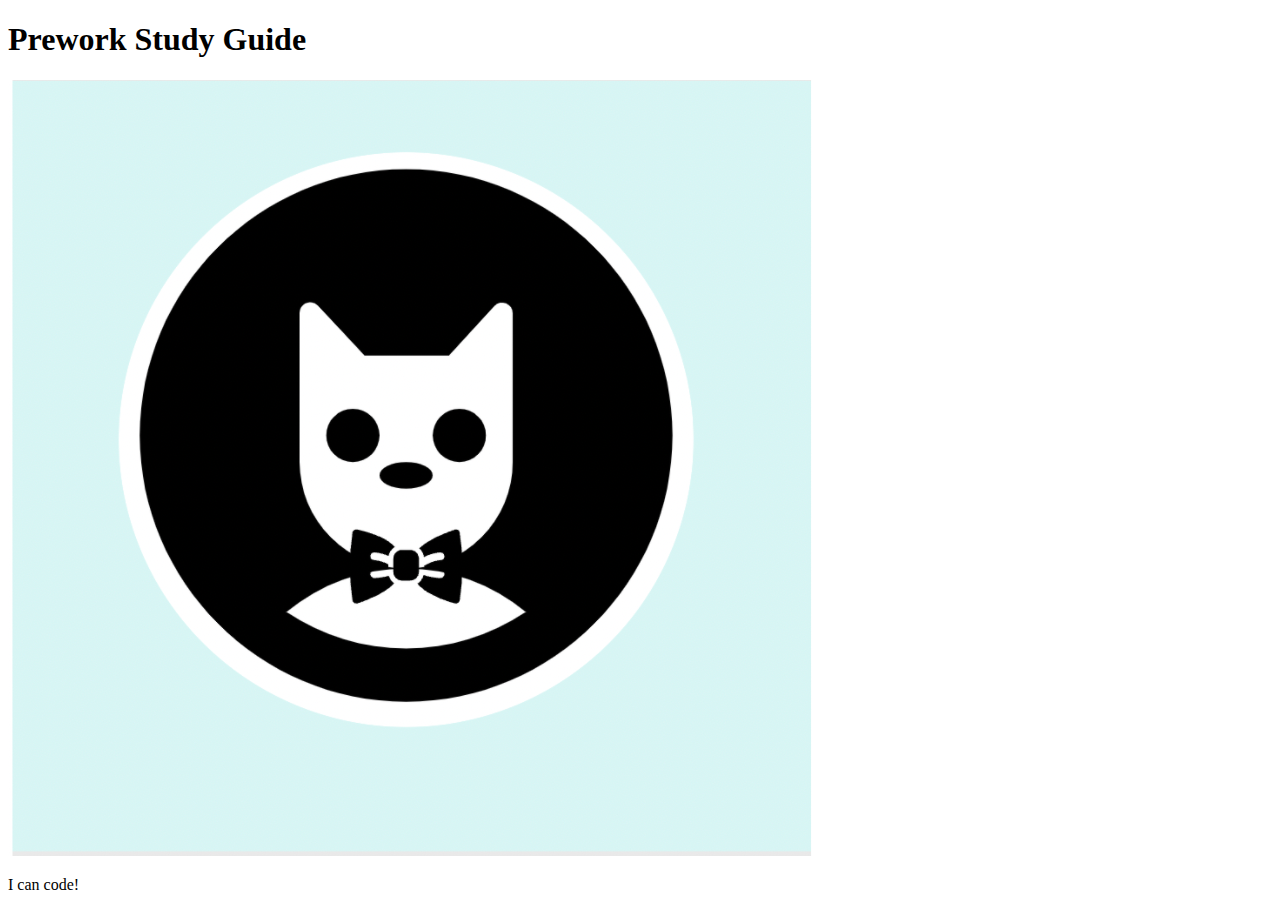
==== prework-study-guide/index.html @ 57048cb7 "add starter code" ====
<!DOCTYPE html>
<html lang="en">
  <head>
    <meta charset="UTF-8" />
    <meta http-equiv="X-UA-Compatible" content="IE=edge" />
    <meta name="viewport" content="width=device-width, initial-scale=1.0" />
    <title>Prework Study Guide</title>
  </head>
  <body>
    <header id="top">
      <h1>Prework Study Guide</h1>
      <img src="./assets/bowtie-cat.png" alt="Profile image of cat wearing a bow tie." />
    </header>
    <main>
      <!-- Student code goes here -->
    </main>

    <footer>
      <p>I can code!</p>
    </footer>
  </body>
</html>
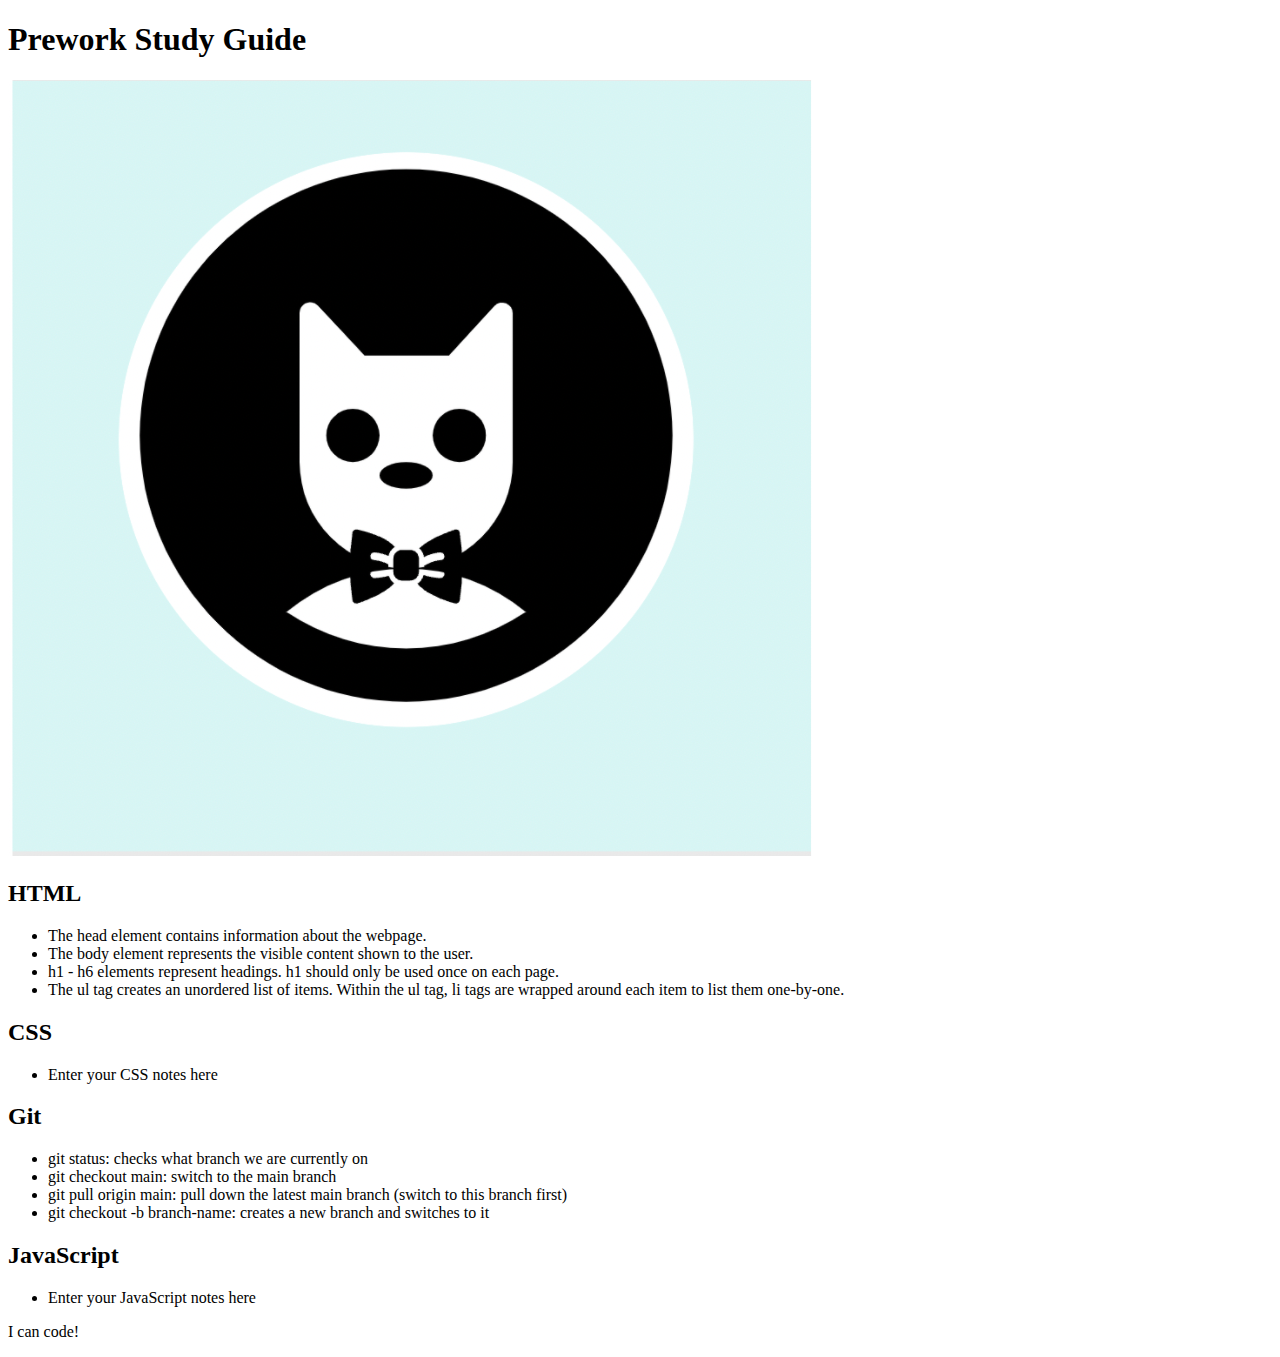
==== commit e5ba25dc: "added code to HTML file" ====
--- a/prework-study-guide/index.html
+++ b/prework-study-guide/index.html
@@ -12,7 +12,39 @@
       <img src="./assets/bowtie-cat.png" alt="Profile image of cat wearing a bow tie." />
     </header>
     <main>
-      <!-- Student code goes here -->
+      <section class="card" id="html-section">
+        <h2>HTML</h2>
+        <ul>
+          <li>The head element contains information about the webpage.</li>
+          <li>The body element represents the visible content shown to the user.</li>
+          <li>h1 - h6 elements represent headings. h1 should only be used once on each page.</li>
+          <li>The ul tag creates an unordered list of items. Within the ul tag, li tags are wrapped around each item to list them one-by-one.</li>
+        </ul>
+      </section>
+
+      <section class="card" id="css-section">
+        <h2>CSS</h2>
+        <ul>
+          <li>Enter your CSS notes here</li>
+        </ul>
+      </section>
+
+      <section class="card" id="git-section">
+        <h2>Git</h2>
+        <ul>
+          <li>git status: checks what branch we are currently on</li>
+          <li>git checkout main: switch to the main branch</li>
+          <li>git pull origin main: pull down the latest main branch (switch to this branch first)</li>
+          <li>git checkout -b branch-name: creates a new branch and switches to it</li>
+        </ul>
+      </section>
+        <h2>JavaScript</h2>
+        <ul>
+          <li>Enter your JavaScript notes here</li>
+        </ul>
+      <section class="card" id="javascript-section">
+
+      </section>
     </main>
 
     <footer>
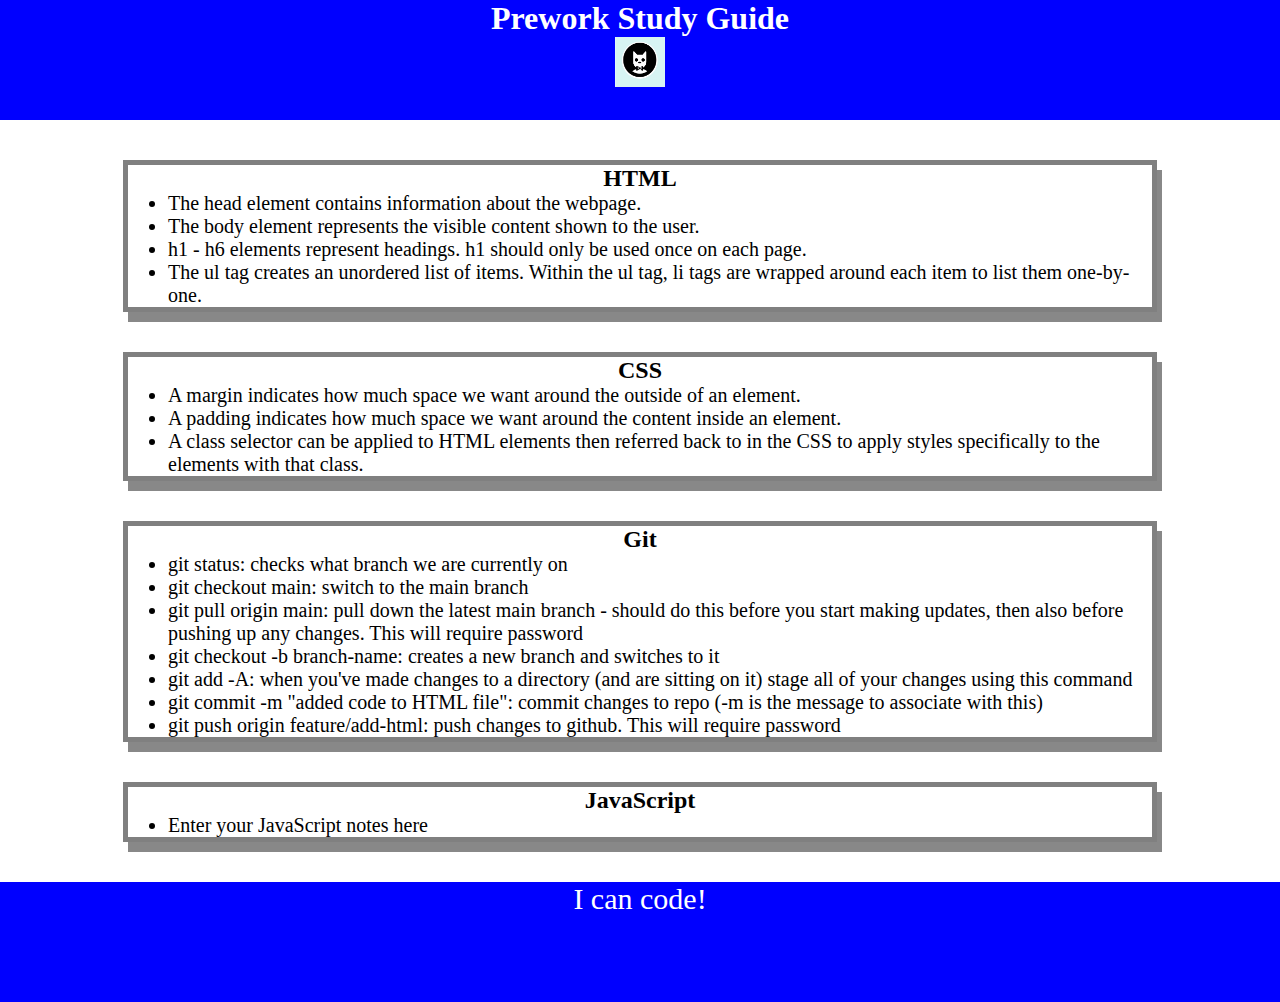
==== commit e22596cc: "added CSS to project" ====
--- a/prework-study-guide/index.html
+++ b/prework-study-guide/index.html
@@ -1,17 +1,23 @@
 <!DOCTYPE html>
 <html lang="en">
+
   <head>
     <meta charset="UTF-8" />
     <meta http-equiv="X-UA-Compatible" content="IE=edge" />
     <meta name="viewport" content="width=device-width, initial-scale=1.0" />
+    <link rel="stylesheet" href="./assets/style.css">
     <title>Prework Study Guide</title>
   </head>
+
   <body>
+
     <header id="top">
       <h1>Prework Study Guide</h1>
       <img src="./assets/bowtie-cat.png" alt="Profile image of cat wearing a bow tie." />
     </header>
+
     <main>
+
       <section class="card" id="html-section">
         <h2>HTML</h2>
         <ul>
@@ -25,7 +31,9 @@
       <section class="card" id="css-section">
         <h2>CSS</h2>
         <ul>
-          <li>Enter your CSS notes here</li>
+          <li>A margin indicates how much space we want around the outside of an element.</li>
+          <li>A padding indicates how much space we want around the content inside an element.</li>
+          <li>A class selector can be applied to HTML elements then referred back to in the CSS to apply styles specifically to the elements with that class.</li>
         </ul>
       </section>
 
@@ -34,16 +42,19 @@
         <ul>
           <li>git status: checks what branch we are currently on</li>
           <li>git checkout main: switch to the main branch</li>
-          <li>git pull origin main: pull down the latest main branch (switch to this branch first)</li>
+          <li>git pull origin main: pull down the latest main branch - should do this before you start making updates, then also before pushing up any changes. This will require password</li>
           <li>git checkout -b branch-name: creates a new branch and switches to it</li>
+          <li>git add -A: when you've made changes to a directory (and are sitting on it) stage all of your changes using this command</li>
+          <li>git commit -m "added code to HTML file": commit changes to repo (-m is the message to associate with this)</li>
+          <li>git push origin feature/add-html: push changes to github. This will require password</li>
         </ul>
       </section>
+
+      <section class="card" id="javascript-section">
         <h2>JavaScript</h2>
         <ul>
           <li>Enter your JavaScript notes here</li>
         </ul>
-      <section class="card" id="javascript-section">
-
       </section>
     </main>
 
--- a/prework-study-guide/assets/style.css
+++ b/prework-study-guide/assets/style.css
@@ -0,0 +1,42 @@
+* {
+    margin: 0;
+    padding: 0;
+}
+
+header,
+footer {
+    width: 100%;
+    height: 120px;
+    background-color: blue;
+    color: white;
+}
+
+h1,
+h2 {
+    text-align: center;
+}
+
+img {
+    display: block;
+    height: 50px;
+    width: 50px;
+    margin-left: auto;
+    margin-right: auto;
+}
+
+ul {
+    padding-left: 40px;
+    font-size: 20px;
+}
+
+p {
+    text-align: center;
+    font-size: 30px;
+  }
+
+  .card {
+    width: 80%;
+    margin: 40px auto;
+    border: 5px solid gray;
+    box-shadow: 5px 10px #888888;
+}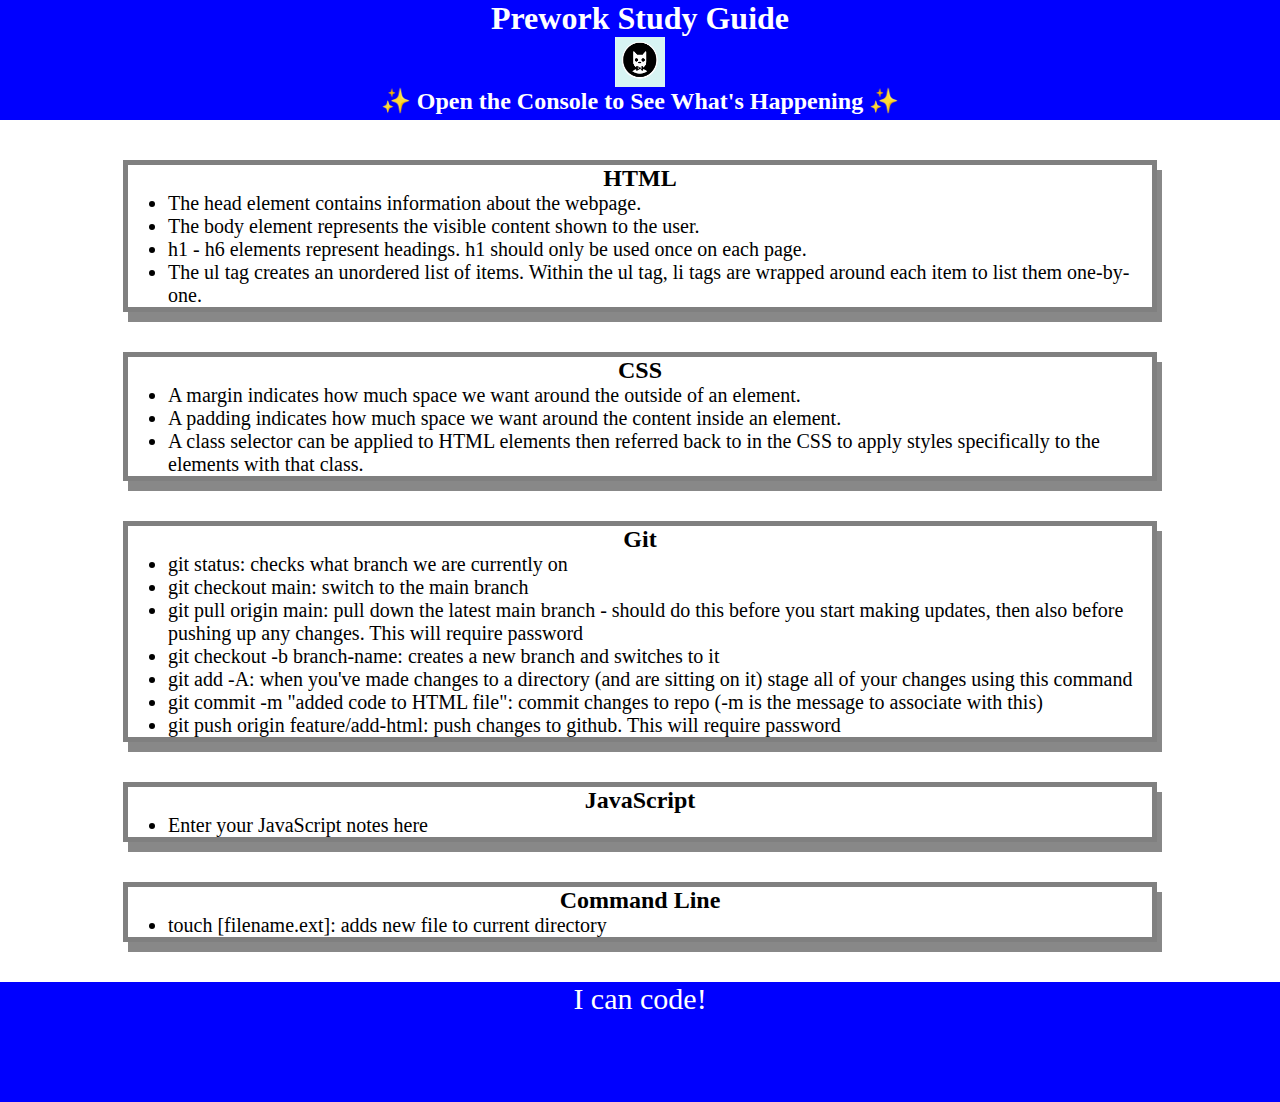
==== commit ec9c7d7f: "added Javascript to project" ====
--- a/prework-study-guide/index.html
+++ b/prework-study-guide/index.html
@@ -14,6 +14,7 @@
     <header id="top">
       <h1>Prework Study Guide</h1>
       <img src="./assets/bowtie-cat.png" alt="Profile image of cat wearing a bow tie." />
+      <h2>✨ Open the Console to See What's Happening ✨</h2>
     </header>
 
     <main>
@@ -58,8 +59,19 @@
       </section>
     </main>
 
+    <section class="card" id="commandline-section">
+      <h2>Command Line</h2>
+      <ul>
+        <li>touch [filename.ext]: adds new file to current directory</li>
+      </ul>
+    </section>
+  </main>
+
     <footer>
       <p>I can code!</p>
     </footer>
+
+    <script src="./assets/script.js"></script>
+
   </body>
 </html>
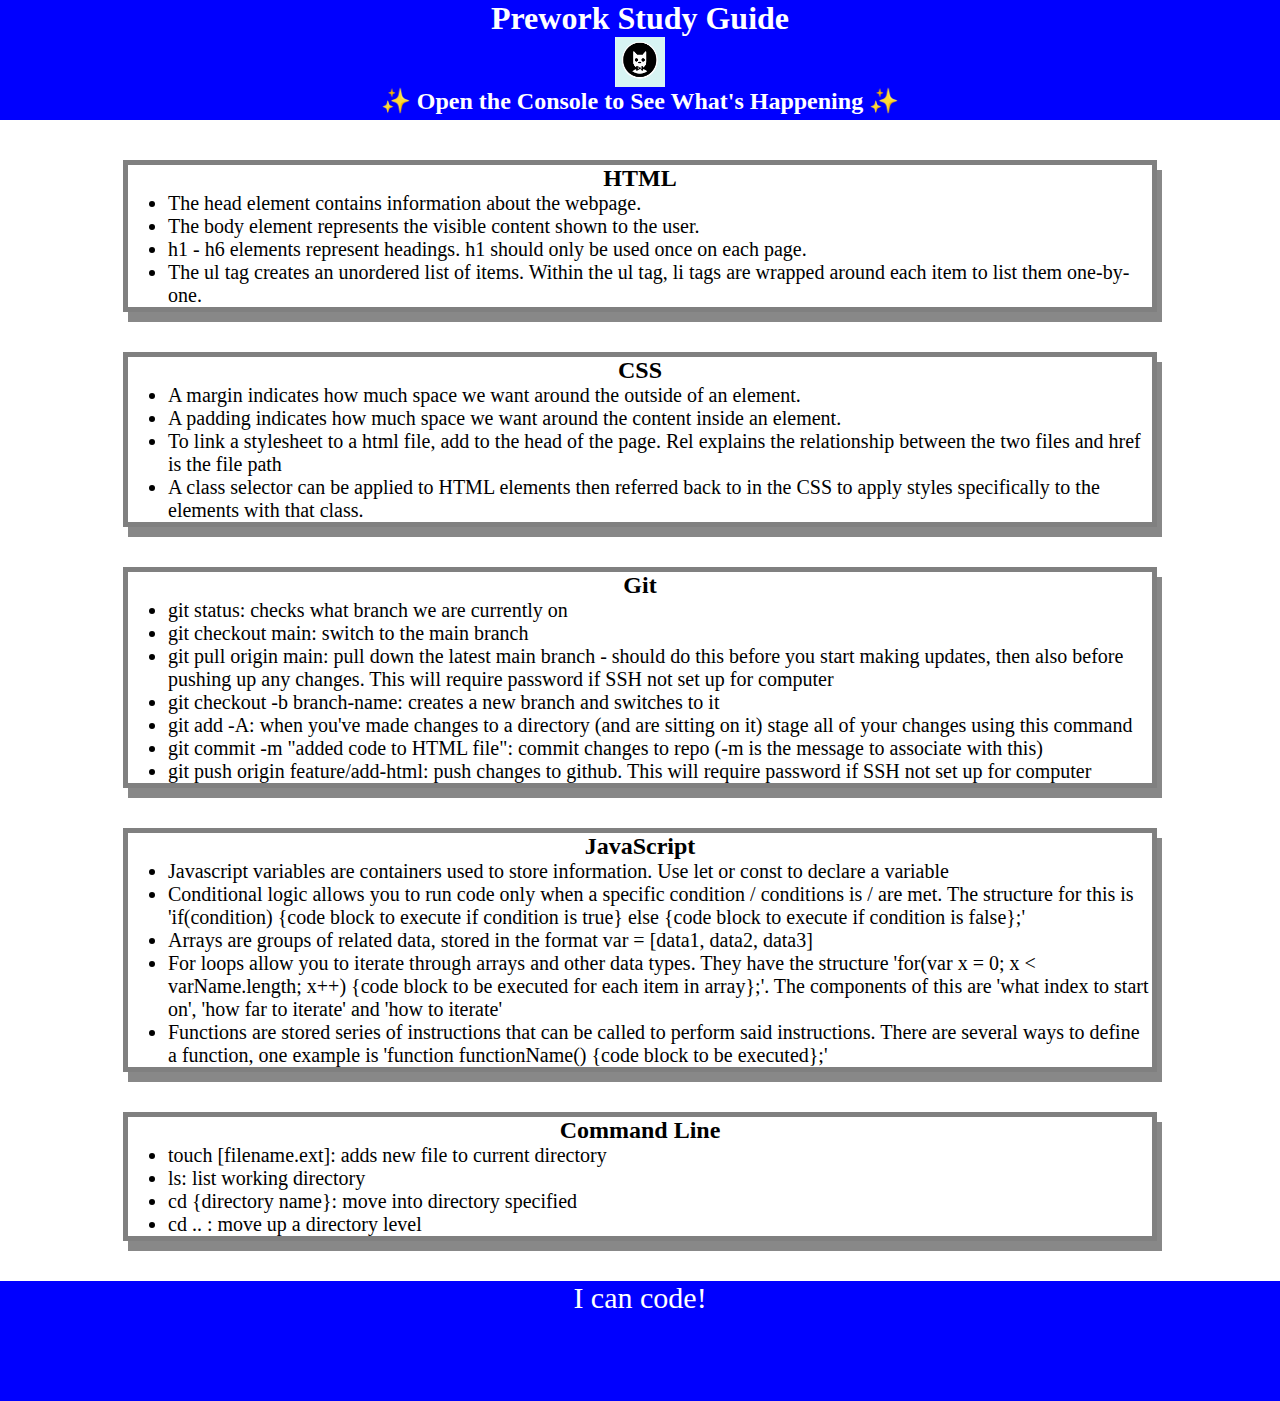
==== commit f33b6c3d: "added Javascript function to project" ====
--- a/prework-study-guide/index.html
+++ b/prework-study-guide/index.html
@@ -34,6 +34,7 @@
         <ul>
           <li>A margin indicates how much space we want around the outside of an element.</li>
           <li>A padding indicates how much space we want around the content inside an element.</li>
+          <li>To link a stylesheet to a html file, add <link rel="stylesheet" href="___"> to the head of the page. Rel explains the relationship between the two files and href is the file path</li>
           <li>A class selector can be applied to HTML elements then referred back to in the CSS to apply styles specifically to the elements with that class.</li>
         </ul>
       </section>
@@ -43,18 +44,22 @@
         <ul>
           <li>git status: checks what branch we are currently on</li>
           <li>git checkout main: switch to the main branch</li>
-          <li>git pull origin main: pull down the latest main branch - should do this before you start making updates, then also before pushing up any changes. This will require password</li>
+          <li>git pull origin main: pull down the latest main branch - should do this before you start making updates, then also before pushing up any changes. This will require password if SSH not set up for computer</li>
           <li>git checkout -b branch-name: creates a new branch and switches to it</li>
           <li>git add -A: when you've made changes to a directory (and are sitting on it) stage all of your changes using this command</li>
           <li>git commit -m "added code to HTML file": commit changes to repo (-m is the message to associate with this)</li>
-          <li>git push origin feature/add-html: push changes to github. This will require password</li>
+          <li>git push origin feature/add-html: push changes to github. This will require password if SSH not set up for computer</li>
         </ul>
       </section>
 
       <section class="card" id="javascript-section">
         <h2>JavaScript</h2>
         <ul>
-          <li>Enter your JavaScript notes here</li>
+          <li>Javascript variables are containers used to store information. Use let or const to declare a variable</li>
+          <li>Conditional logic allows you to run code only when a specific condition / conditions is / are met. The structure for this is 'if(condition) {code block to execute if condition is true} else {code block to execute if condition is false};'</li>
+          <li>Arrays are groups of related data, stored in the format var = [data1, data2, data3]</li>
+          <li>For loops allow you to iterate through arrays and other data types. They have the structure 'for(var x = 0; x < varName.length; x++) {code block to be executed for each item in array};'. The components of this are 'what index to start on', 'how far to iterate' and 'how to iterate'</li>
+          <li>Functions are stored series of instructions that can be called to perform said instructions. There are several ways to define a function, one example is 'function functionName() {code block to be executed};'</li>
         </ul>
       </section>
     </main>
@@ -63,6 +68,9 @@
       <h2>Command Line</h2>
       <ul>
         <li>touch [filename.ext]: adds new file to current directory</li>
+        <li>ls: list working directory</li>
+        <li>cd {directory name}: move into directory specified</li>
+        <li>cd .. : move up a directory level</li>
       </ul>
     </section>
   </main>
